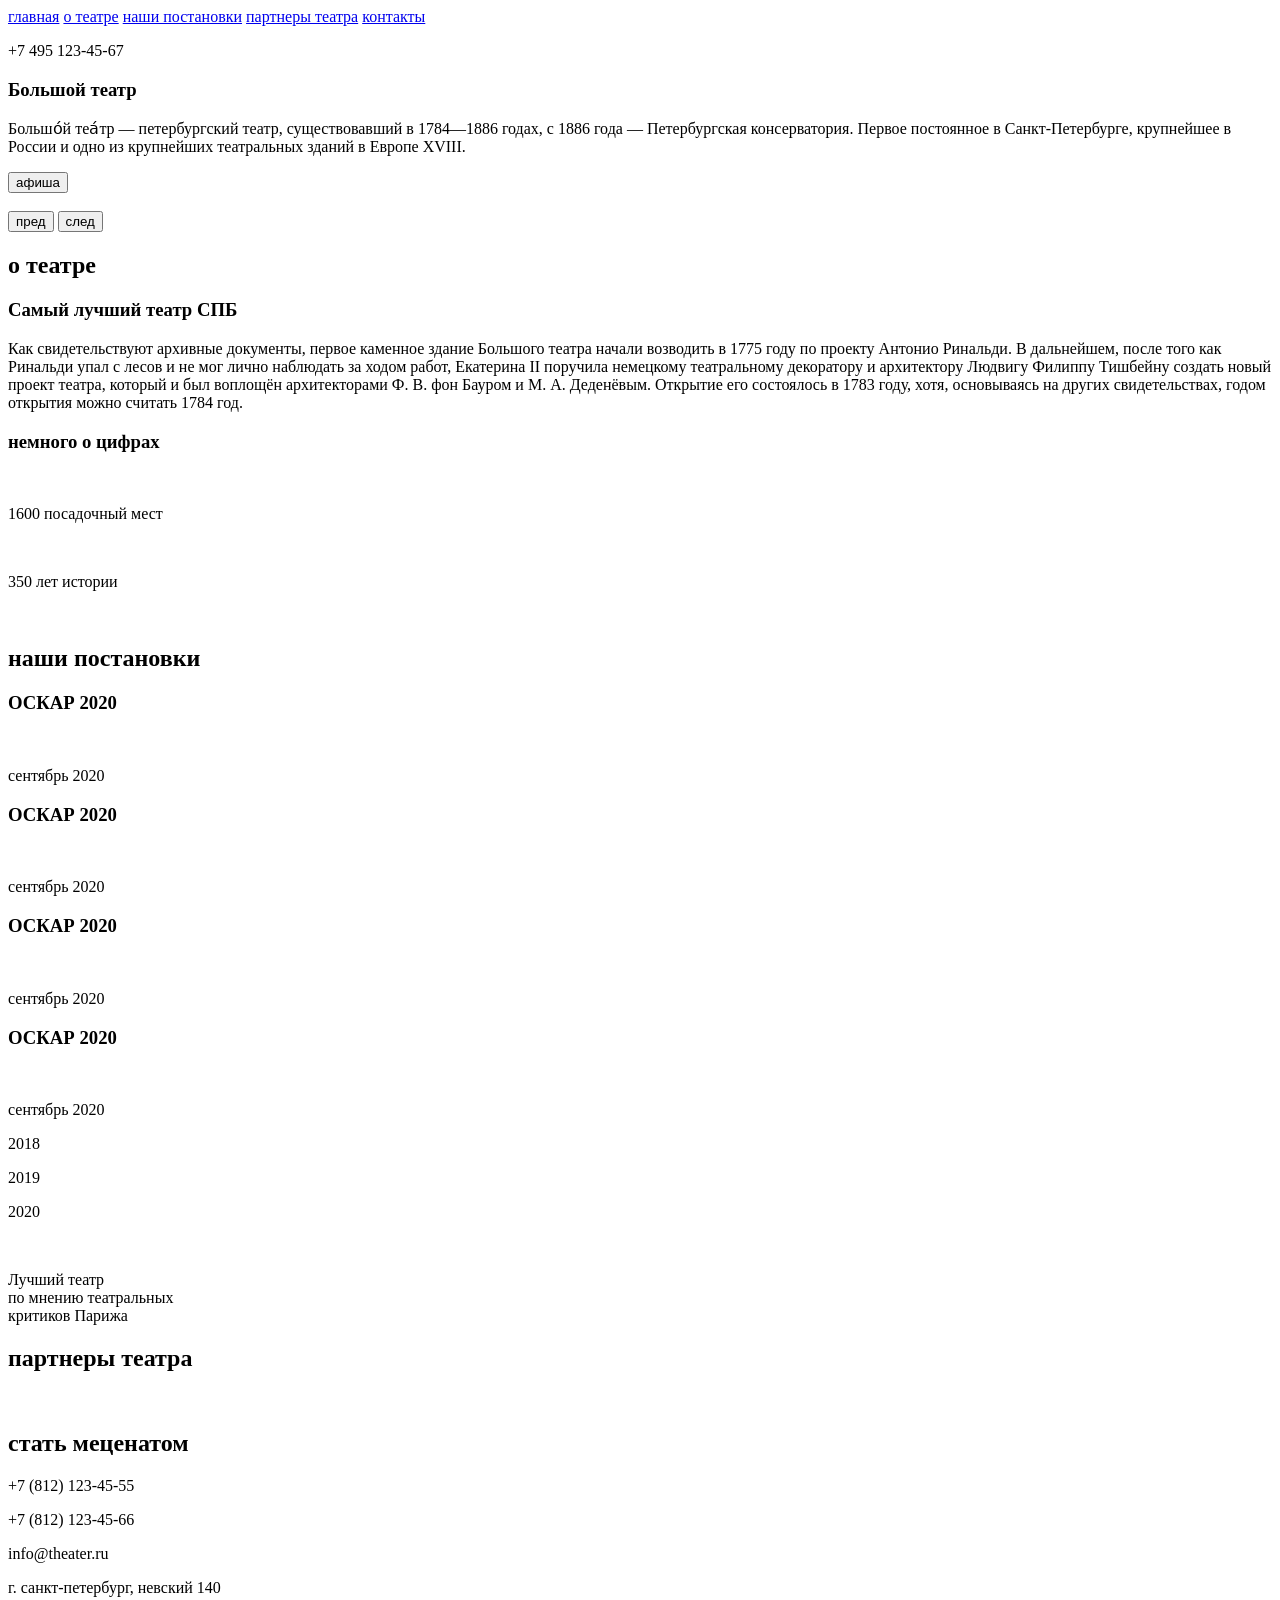
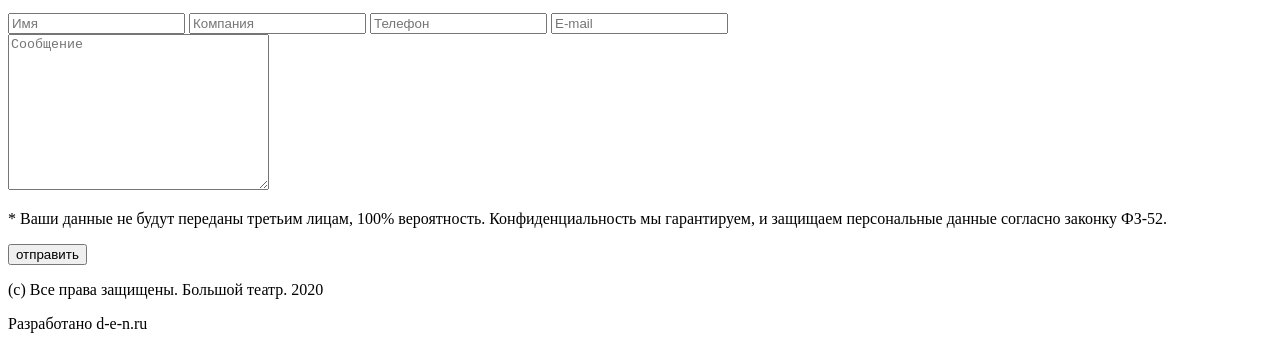
==== src/index.html @ 28ba7963 "добавление стилей для футера" ====
<!DOCTYPE html>
<html lang="ru">
<head>
    <meta charset="UTF-8">
    <meta http-equiv="X-UA-Compatible" content="IE=edge">
    <meta name="viewport" content="width=device-width, initial-scale=1.0">
    <link rel="preconnect" href="https://fonts.gstatic.com">
    <link href="https://fonts.googleapis.com/css2?family=Open+Sans+Condensed:wght@300;700&family=Open+Sans:wght@400;600&display=swap" rel="stylesheet">
    <link rel="stylesheet" href="css/style.min.css">
    <title>Theatre</title>
</head>
<body>
    <header class="header">
        <nav class="header__list">
            <a href="#" class="header__link">главная</a>
            <a href="#" class="header__link">о театре</a>
            <a href="#" class="header__link">наши постановки</a>
            <a href="#" class="header__link">партнеры театра</a>
            <a href="#" class="header__link">контакты</a>
        </nav>
        <p class="header__phone">
            +7 495 123-45-67
        </p>
    </header>
    <main class="main">
        <article class="playbill">
            <section class="playbill__information-about-the-theater">
                <h1 class="playbill__title">
                    Большой театр
                </h1>
                <p class="playbill__subtitle">
                    Большо́й теа́тр — петербургский театр, существовавший в 1784—1886 годах, с 1886 года — Петербургская консерватория. Первое постоянное в Санкт-Петербурге, крупнейшее в России и одно из крупнейших театральных зданий в Европе XVIII.
                </p>
                <button class="playbill__button">
                    афиша
                </button>
            </section>
            <section class="playbill__productions">
                <div class="playbill__container-img">
                    <img src="img/playbill-img-1.png" alt="" class="playbill__img">
                    <img src="img/playbill-img-2.png" alt="" class="playbill__img playbill__img--background">
                </div>
                <div class="playbill__buttons">
                    <button class="playbill__button-nav playbill__button-nav--left"><i class="fa fa-long-arrow-left" aria-hidden="true"></i>пред</button>
                    <button class="playbill__button-nav playbill__button-nav--right">след<i class="fa fa-long-arrow-right" aria-hidden="true"></i></button>
                </div>
            </section>
        </article>
        <article class="about-the-theater">
            <h2 class="about-the-theater__title">
                <span>о</span> театре
            </h2>
            <section class="about-the-theater__detailed-information">
                <div class="about-the-theater__text">
                    <h3 class="about-the-theater__text-title">
                        Самый лучший театр СПБ
                    </h3>
                    <p class="about-the-theater__text-subtitle">
                        Как свидетельствуют архивные документы, первое каменное здание Большого театра начали возводить в 1775 году по проекту Антонио Ринальди. В дальнейшем, после того как Ринальди упал с лесов и не мог лично наблюдать за ходом работ, Екатерина II поручила немецкому театральному декоратору и архитектору Людвигу Филиппу Тишбейну создать новый проект театра, который и был воплощён архитекторами Ф. В. фон Бауром и М. А. Деденёвым. Открытие его состоялось в 1783 году, хотя, основываясь на других свидетельствах, годом открытия можно считать 1784 год.
                    </p>
                </div>
                <div class="about-the-theater__statistics">
                    <h3 class="about-the-theater__statistics-title">
                        немного о цифрах
                    </h3>
                    <div class="about-the-theater__statistics-elem">
                        <img src="img/statistics-el1.png" alt="" class="about-the-theater__statistics-img">
                        <p class="about-the-theater__statistics-text">
                            <span>1600</span> посадочный мест
                        </p>
                    </div>
                    <div class="about-the-theater__statistics-elem">
                        <img src="img/statistics-el2.png" alt="" class="about-the-theater__statistics-img">
                        <p class="about-the-theater__statistics-text">
                            <span>350</span> лет истории
                        </p>
                    </div>
                </div>
                <img src="img/statistics-photo-theatre.png" alt="" class="about-the-theater__photo-theatre">
            </section>
        </article>
        <article class="productions">
            <h2 class="productions__title">
                <span>наши</span> постановки
            </h2>
            <section class="productions__container-list">
                <div class="productions__elem">
                    <h3 class="productions__elem-title">
                        ОСКАР 2020
                    </h3>
                    <img src="img/productions-el1.png" alt="" class="productions__elem-img">
                    <p class="productions__elem-data">
                        сентябрь 2020
                    </p>
                </div>
                <div class="productions__elem">
                    <h3 class="productions__elem-title">
                        ОСКАР 2020
                    </h3>
                    <img src="img/productions-el1.png" alt="" class="productions__elem-img">
                    <p class="productions__elem-data">
                        сентябрь 2020
                    </p>
                </div>
                <div class="productions__elem">
                    <h3 class="productions__elem-title">
                        ОСКАР 2020
                    </h3>
                    <img src="img/productions-el1.png" alt="" class="productions__elem-img">
                    <p class="productions__elem-data">
                        сентябрь 2020
                    </p>
                </div>
                <div class="productions__elem">
                    <h3 class="productions__elem-title">
                        ОСКАР 2020
                    </h3>
                    <img src="img/productions-el1.png" alt="" class="productions__elem-img">
                    <p class="productions__elem-data">
                        сентябрь 2020
                    </p>
                </div>
            </section>
        </article>
        <article class="achievement">
            <div class="achievement__years">
                <p>
                    2018
                </p>
                <p>
                    2019
                </p>
                <p>
                    2020
                </p>
            </div>
            <div class="achievement__comment">
                <div class="achievement__icon-star">
                    <img src="img/icon-star.png" alt="">
                    <img src="img/icon-star.png" alt="">
                    <img src="img/icon-star.png" alt="">
                    <img src="img/icon-star.png" alt="">
                    <img src="img/icon-star.png" alt="">
                </div>
                <p class="achievement__text">
                    Лучший театр <br> по мнению театральных <br> критиков Парижа
                </p>
            </div>
        </article>
        <article class="partners">
            <h2 class="partners__title">
                <span>партнеры</span> театра
            </h2>
            <section class="partners__container-el">
                <img src="img/partners.png" alt="" class="partners__img">
                <img src="img/partners.png" alt="" class="partners__img">
                <img src="img/partners.png" alt="" class="partners__img">
                <img src="img/partners.png" alt="" class="partners__img">
                <img src="img/partners.png" alt="" class="partners__img">
                <img src="img/partners.png" alt="" class="partners__img">
                <img src="img/partners.png" alt="" class="partners__img">
                <img src="img/partners.png" alt="" class="partners__img">
            </section>
        </article>
        <footer class="footer">
            <h2 class="footer__title">
                <span>стать</span> меценатом
            </h2>
            <div class="footer__container-contacts">
                <section class="footer__contacts">
                    <p class="footer__contact-el">+7 (812) 123-45-55</p>
                    <p class="footer__contact-el">+7 (812) 123-45-66</p>
                    <p class="footer__contact-el">info@theater.ru</p>
                    <p class="footer__contact-el">г. санкт-петербург, невский 140</p>
                </section>
                <section class="footer__form-sending-email">
                    <form action="#" class="footer__form">
                        <div class="footer__container-text-fields">
                            <div class="footer__container-input">
                                <input type="text" class="footer__input" placeholder="Имя">
                                <input type="text" class="footer__input" placeholder="Компания">
                                <input type="text" class="footer__input" placeholder="Телефон">
                                <input type="text" class="footer__input" placeholder="E-mail">
                            </div>
                            <textarea name="" id="" cols="30" rows="10" class="footer__textarea" placeholder="Сообщение"></textarea>
                        </div>
                        <div class="footer__container-send-button">
                            <p class="footer__privacy-policy">
                                * Ваши данные не будут переданы третьим лицам, 100% вероятность. Конфиденциальность мы гарантируем, и защищаем персональные данные согласно законку ФЗ-52.
                            </p>
                            <button class="footer__button-form">
                                отправить
                            </button>
                        </div>
                    </form>
                </section>
            </div>
            <div class="watermark">
                <p class="watermark__politics">
                    (с) Все права защищены. Большой театр. 2020
                </p>
                <p class="watermark__developed">
                    Разработано d-e-n.ru
                </p>
            </div>
        </footer>
    </main>
</body>
<script src="https://use.fontawesome.com/1e86a438b8.js"></script>
</html>
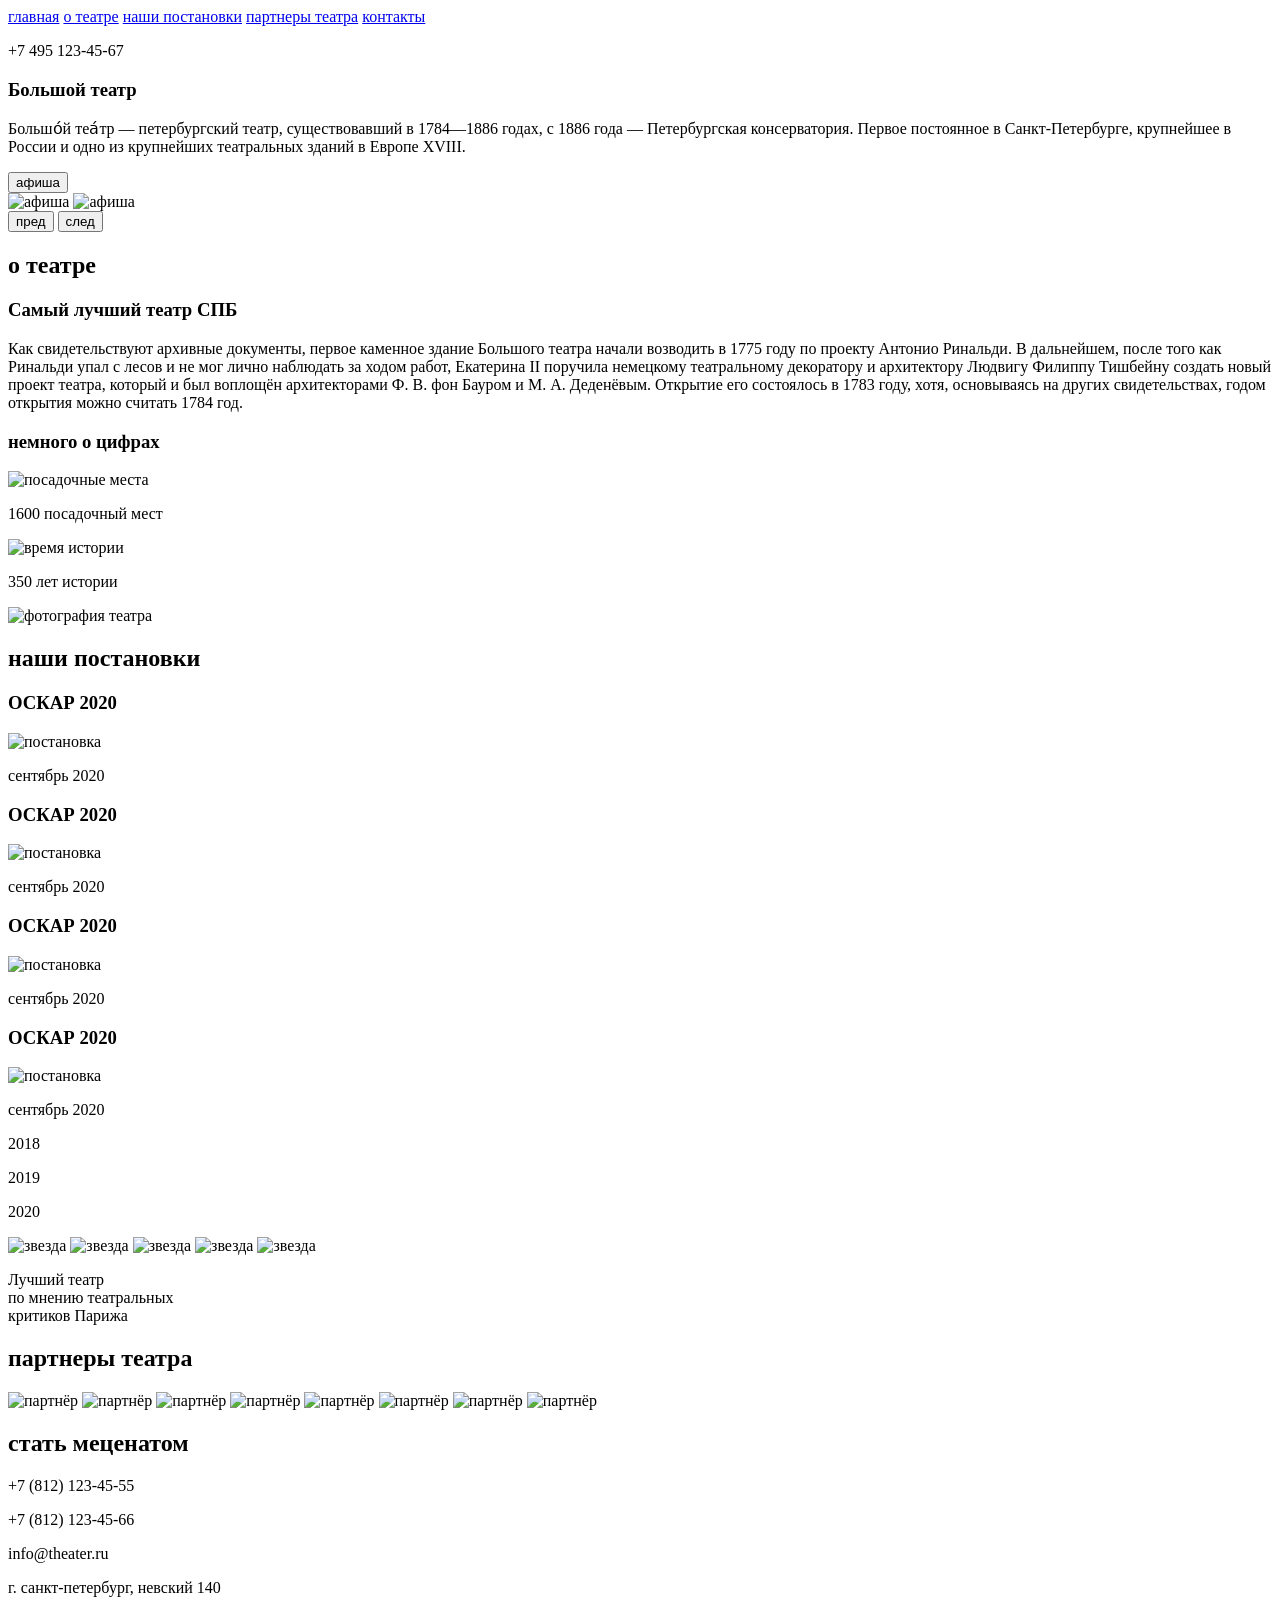
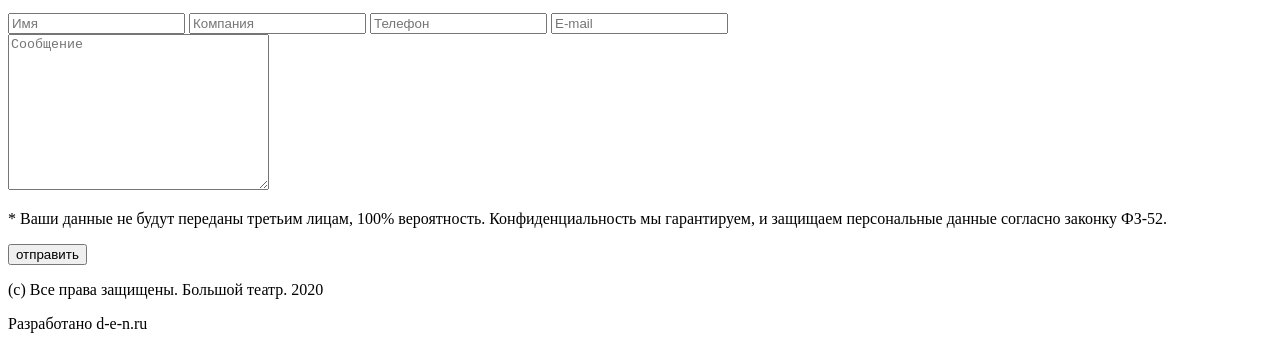
==== commit 09e94ed8: "добавление данных к атрибуту alt" ====
--- a/src/index.html
+++ b/src/index.html
@@ -3,7 +3,6 @@
 <head>
     <meta charset="UTF-8">
     <meta http-equiv="X-UA-Compatible" content="IE=edge">
-    <meta name="viewport" content="width=device-width, initial-scale=1.0">
     <link rel="preconnect" href="https://fonts.gstatic.com">
     <link href="https://fonts.googleapis.com/css2?family=Open+Sans+Condensed:wght@300;700&family=Open+Sans:wght@400;600&display=swap" rel="stylesheet">
     <link rel="stylesheet" href="css/style.min.css">
@@ -37,8 +36,8 @@
             </section>
             <section class="playbill__productions">
                 <div class="playbill__container-img">
-                    <img src="img/playbill-img-1.png" alt="" class="playbill__img">
-                    <img src="img/playbill-img-2.png" alt="" class="playbill__img playbill__img--background">
+                    <img src="img/playbill-img-1.png" alt="афиша" class="playbill__img">
+                    <img src="img/playbill-img-2.png" alt="афиша" class="playbill__img playbill__img--background">
                 </div>
                 <div class="playbill__buttons">
                     <button class="playbill__button-nav playbill__button-nav--left"><i class="fa fa-long-arrow-left" aria-hidden="true"></i>пред</button>
@@ -64,19 +63,19 @@
                         немного о цифрах
                     </h3>
                     <div class="about-the-theater__statistics-elem">
-                        <img src="img/statistics-el1.png" alt="" class="about-the-theater__statistics-img">
+                        <img src="img/statistics-el1.png" alt="посадочные места" class="about-the-theater__statistics-img">
                         <p class="about-the-theater__statistics-text">
                             <span>1600</span> посадочный мест
                         </p>
                     </div>
                     <div class="about-the-theater__statistics-elem">
-                        <img src="img/statistics-el2.png" alt="" class="about-the-theater__statistics-img">
+                        <img src="img/statistics-el2.png" alt="время истории" class="about-the-theater__statistics-img">
                         <p class="about-the-theater__statistics-text">
                             <span>350</span> лет истории
                         </p>
                     </div>
                 </div>
-                <img src="img/statistics-photo-theatre.png" alt="" class="about-the-theater__photo-theatre">
+                <img src="img/statistics-photo-theatre.png" alt="фотография театра" class="about-the-theater__photo-theatre">
             </section>
         </article>
         <article class="productions">
@@ -88,34 +87,34 @@
                     <h3 class="productions__elem-title">
                         ОСКАР 2020
                     </h3>
-                    <img src="img/productions-el1.png" alt="" class="productions__elem-img">
-                    <p class="productions__elem-data">
-                        сентябрь 2020
-                    </p>
-                </div>
-                <div class="productions__elem">
-                    <h3 class="productions__elem-title">
-                        ОСКАР 2020
-                    </h3>
-                    <img src="img/productions-el1.png" alt="" class="productions__elem-img">
-                    <p class="productions__elem-data">
-                        сентябрь 2020
-                    </p>
-                </div>
-                <div class="productions__elem">
-                    <h3 class="productions__elem-title">
-                        ОСКАР 2020
-                    </h3>
-                    <img src="img/productions-el1.png" alt="" class="productions__elem-img">
-                    <p class="productions__elem-data">
-                        сентябрь 2020
-                    </p>
-                </div>
-                <div class="productions__elem">
-                    <h3 class="productions__elem-title">
-                        ОСКАР 2020
-                    </h3>
-                    <img src="img/productions-el1.png" alt="" class="productions__elem-img">
+                    <img src="img/productions-el1.png" alt="постановка" class="productions__elem-img">
+                    <p class="productions__elem-data">
+                        сентябрь 2020
+                    </p>
+                </div>
+                <div class="productions__elem">
+                    <h3 class="productions__elem-title">
+                        ОСКАР 2020
+                    </h3>
+                    <img src="img/productions-el1.png" alt="постановка" class="productions__elem-img">
+                    <p class="productions__elem-data">
+                        сентябрь 2020
+                    </p>
+                </div>
+                <div class="productions__elem">
+                    <h3 class="productions__elem-title">
+                        ОСКАР 2020
+                    </h3>
+                    <img src="img/productions-el1.png" alt="постановка" class="productions__elem-img">
+                    <p class="productions__elem-data">
+                        сентябрь 2020
+                    </p>
+                </div>
+                <div class="productions__elem">
+                    <h3 class="productions__elem-title">
+                        ОСКАР 2020
+                    </h3>
+                    <img src="img/productions-el1.png" alt="постановка" class="productions__elem-img">
                     <p class="productions__elem-data">
                         сентябрь 2020
                     </p>
@@ -136,11 +135,11 @@
             </div>
             <div class="achievement__comment">
                 <div class="achievement__icon-star">
-                    <img src="img/icon-star.png" alt="">
-                    <img src="img/icon-star.png" alt="">
-                    <img src="img/icon-star.png" alt="">
-                    <img src="img/icon-star.png" alt="">
-                    <img src="img/icon-star.png" alt="">
+                    <img src="img/icon-star.png" alt="звезда">
+                    <img src="img/icon-star.png" alt="звезда">
+                    <img src="img/icon-star.png" alt="звезда">
+                    <img src="img/icon-star.png" alt="звезда">
+                    <img src="img/icon-star.png" alt="звезда">
                 </div>
                 <p class="achievement__text">
                     Лучший театр <br> по мнению театральных <br> критиков Парижа
@@ -152,14 +151,14 @@
                 <span>партнеры</span> театра
             </h2>
             <section class="partners__container-el">
-                <img src="img/partners.png" alt="" class="partners__img">
-                <img src="img/partners.png" alt="" class="partners__img">
-                <img src="img/partners.png" alt="" class="partners__img">
-                <img src="img/partners.png" alt="" class="partners__img">
-                <img src="img/partners.png" alt="" class="partners__img">
-                <img src="img/partners.png" alt="" class="partners__img">
-                <img src="img/partners.png" alt="" class="partners__img">
-                <img src="img/partners.png" alt="" class="partners__img">
+                <img src="img/partners.png" alt="партнёр" class="partners__img">
+                <img src="img/partners.png" alt="партнёр" class="partners__img">
+                <img src="img/partners.png" alt="партнёр" class="partners__img">
+                <img src="img/partners.png" alt="партнёр" class="partners__img">
+                <img src="img/partners.png" alt="партнёр" class="partners__img">
+                <img src="img/partners.png" alt="партнёр" class="partners__img">
+                <img src="img/partners.png" alt="партнёр" class="partners__img">
+                <img src="img/partners.png" alt="партнёр" class="partners__img">
             </section>
         </article>
         <footer class="footer">
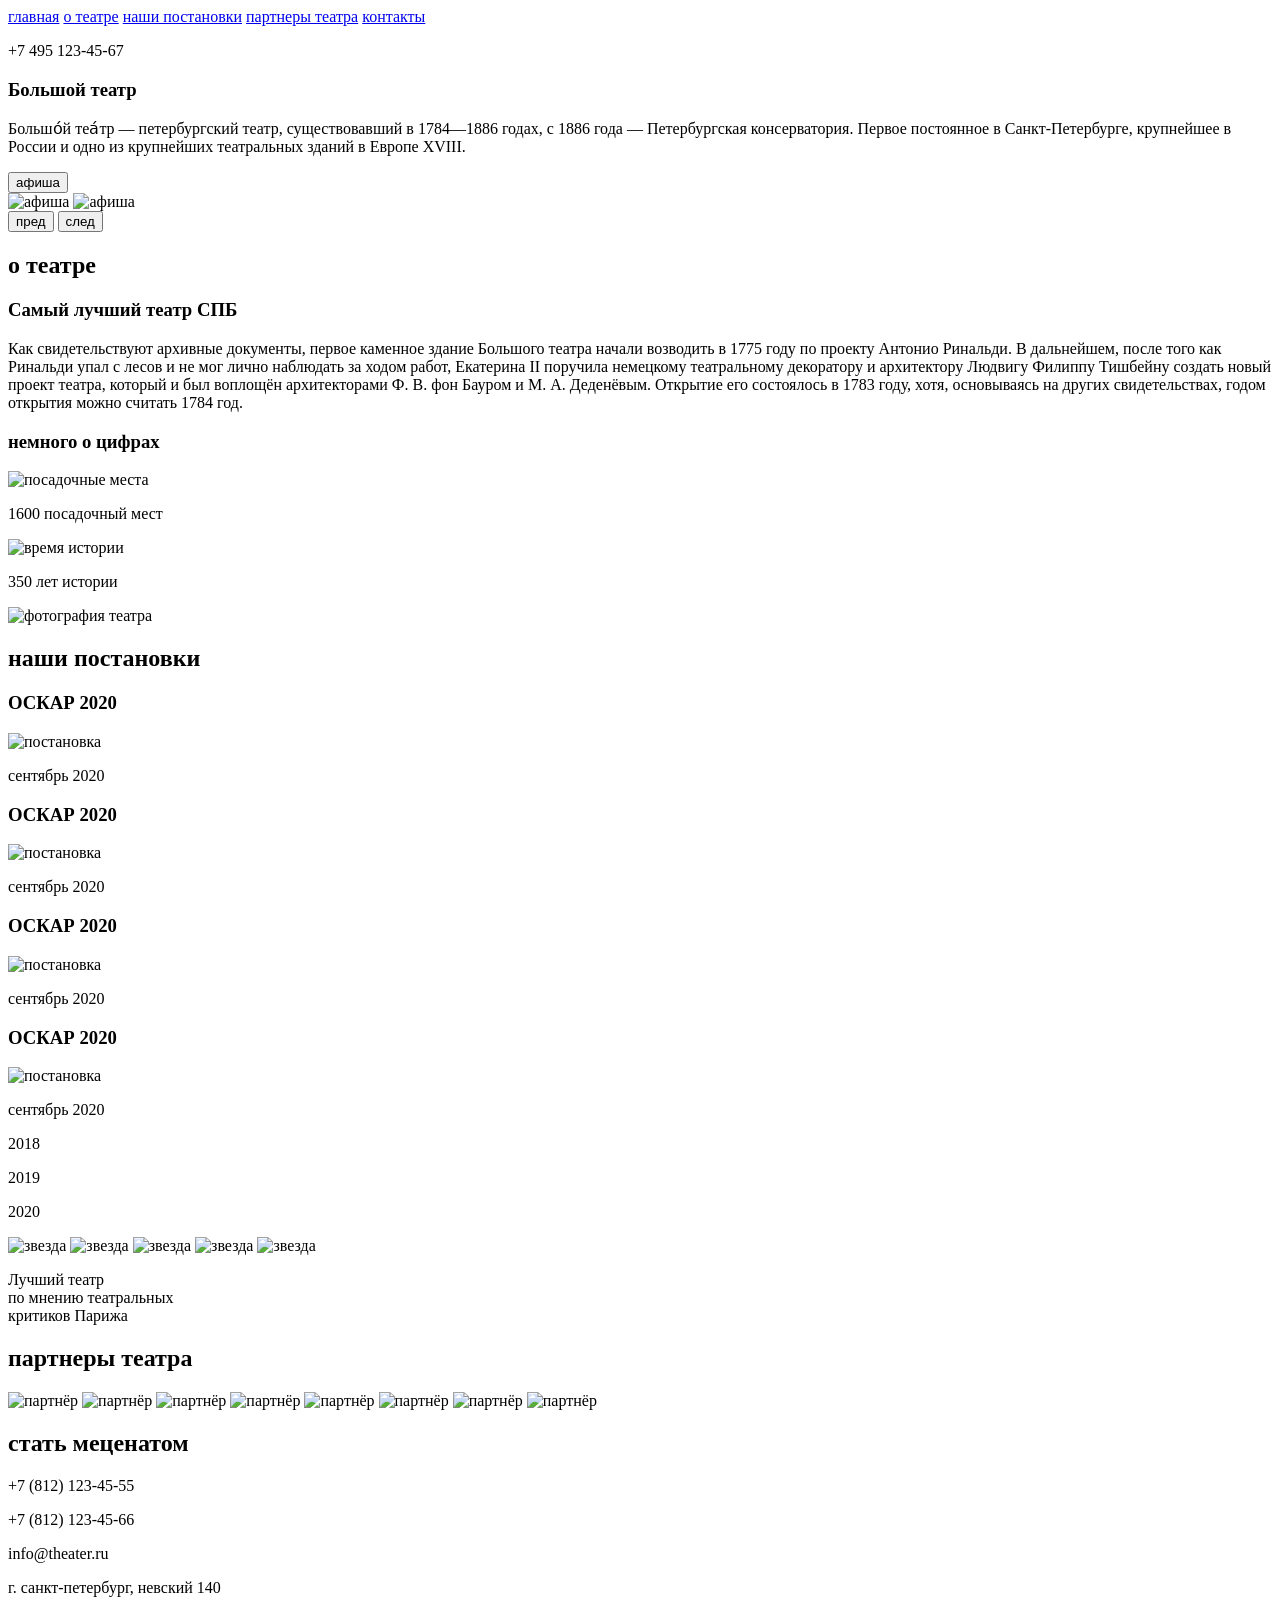
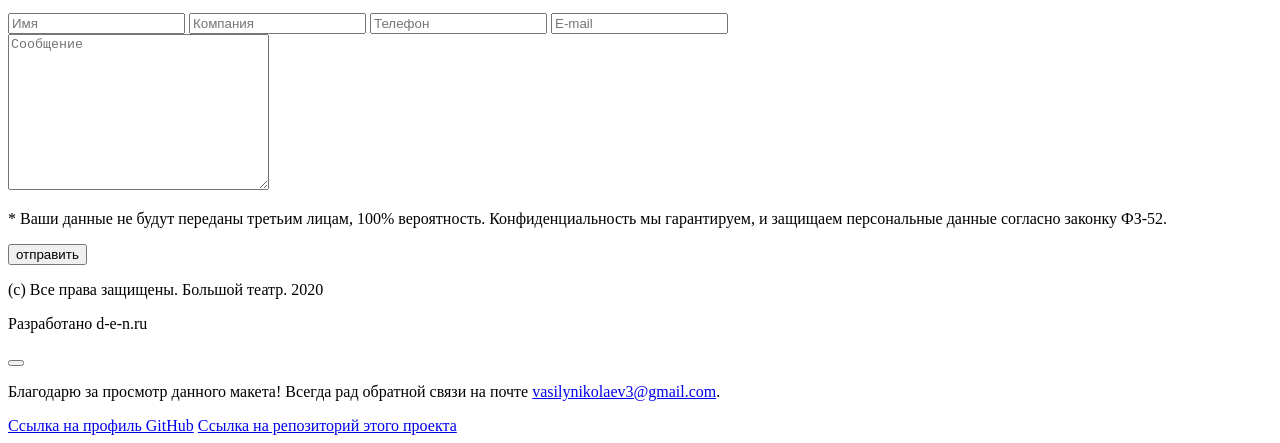
==== commit f707574e: "добавление всплывающего окна" ====
--- a/src/index.html
+++ b/src/index.html
@@ -1,191 +1,287 @@
 <!DOCTYPE html>
 <html lang="ru">
-<head>
-    <meta charset="UTF-8">
-    <meta http-equiv="X-UA-Compatible" content="IE=edge">
-    <link rel="preconnect" href="https://fonts.gstatic.com">
-    <link href="https://fonts.googleapis.com/css2?family=Open+Sans+Condensed:wght@300;700&family=Open+Sans:wght@400;600&display=swap" rel="stylesheet">
-    <link rel="stylesheet" href="css/style.min.css">
-    <title>Theatre</title>
-</head>
-<body>
-    <header class="header">
-        <nav class="header__list">
-            <a href="#" class="header__link">главная</a>
-            <a href="#" class="header__link">о театре</a>
-            <a href="#" class="header__link">наши постановки</a>
-            <a href="#" class="header__link">партнеры театра</a>
-            <a href="#" class="header__link">контакты</a>
-        </nav>
-        <p class="header__phone">
-            +7 495 123-45-67
-        </p>
-    </header>
-    <main class="main">
-        <article class="playbill">
-            <section class="playbill__information-about-the-theater">
-                <h1 class="playbill__title">
-                    Большой театр
-                </h1>
-                <p class="playbill__subtitle">
-                    Большо́й теа́тр — петербургский театр, существовавший в 1784—1886 годах, с 1886 года — Петербургская консерватория. Первое постоянное в Санкт-Петербурге, крупнейшее в России и одно из крупнейших театральных зданий в Европе XVIII.
-                </p>
-                <button class="playbill__button">
-                    афиша
-                </button>
-            </section>
-            <section class="playbill__productions">
-                <div class="playbill__container-img">
-                    <img src="img/playbill-img-1.png" alt="афиша" class="playbill__img">
-                    <img src="img/playbill-img-2.png" alt="афиша" class="playbill__img playbill__img--background">
+    <head>
+        <meta charset="UTF-8" />
+        <meta http-equiv="X-UA-Compatible" content="IE=edge" />
+        <link rel="preconnect" href="https://fonts.gstatic.com" />
+        <link
+            href="https://fonts.googleapis.com/css2?family=Open+Sans+Condensed:wght@300;700&family=Open+Sans:wght@400;600&display=swap"
+            rel="stylesheet"
+        />
+        <link rel="stylesheet" href="css/style.min.css" />
+        <title>Theatre</title>
+    </head>
+    <body>
+        <header class="header">
+            <nav class="header__list">
+                <a href="#" class="header__link">главная</a>
+                <a href="#" class="header__link">о театре</a>
+                <a href="#" class="header__link">наши постановки</a>
+                <a href="#" class="header__link">партнеры театра</a>
+                <a href="#" class="header__link">контакты</a>
+            </nav>
+            <p class="header__phone">+7 495 123-45-67</p>
+        </header>
+        <main class="main">
+            <article class="playbill">
+                <section class="playbill__information-about-the-theater">
+                    <h1 class="playbill__title">Большой театр</h1>
+                    <p class="playbill__subtitle">
+                        Большо́й теа́тр — петербургский театр, существовавший в
+                        1784—1886 годах, с 1886 года — Петербургская
+                        консерватория. Первое постоянное в Санкт-Петербурге,
+                        крупнейшее в России и одно из крупнейших театральных
+                        зданий в Европе XVIII.
+                    </p>
+                    <button class="playbill__button">афиша</button>
+                </section>
+                <section class="playbill__productions">
+                    <div class="playbill__container-img">
+                        <img
+                            src="img/playbill-img-1.png"
+                            alt="афиша"
+                            class="playbill__img"
+                        />
+                        <img
+                            src="img/playbill-img-2.png"
+                            alt="афиша"
+                            class="playbill__img playbill__img--background"
+                        />
+                    </div>
+                    <div class="playbill__buttons">
+                        <button
+                            class="playbill__button-nav playbill__button-nav--left"
+                        >
+                            <i
+                                class="fa fa-long-arrow-left"
+                                aria-hidden="true"
+                            ></i
+                            >пред
+                        </button>
+                        <button
+                            class="playbill__button-nav playbill__button-nav--right"
+                        >
+                            след<i
+                                class="fa fa-long-arrow-right"
+                                aria-hidden="true"
+                            ></i>
+                        </button>
+                    </div>
+                </section>
+            </article>
+            <article class="about-the-theater">
+                <h2 class="about-the-theater__title"><span>о</span> театре</h2>
+                <section class="about-the-theater__detailed-information">
+                    <div class="about-the-theater__text">
+                        <h3 class="about-the-theater__text-title">
+                            Самый лучший театр СПБ
+                        </h3>
+                        <p class="about-the-theater__text-subtitle">
+                            Как свидетельствуют архивные документы, первое
+                            каменное здание Большого театра начали возводить в
+                            1775 году по проекту Антонио Ринальди. В дальнейшем,
+                            после того как Ринальди упал с лесов и не мог лично
+                            наблюдать за ходом работ, Екатерина II поручила
+                            немецкому театральному декоратору и архитектору
+                            Людвигу Филиппу Тишбейну создать новый проект
+                            театра, который и был воплощён архитекторами Ф. В.
+                            фон Бауром и М. А. Деденёвым. Открытие его
+                            состоялось в 1783 году, хотя, основываясь на других
+                            свидетельствах, годом открытия можно считать 1784
+                            год.
+                        </p>
+                    </div>
+                    <div class="about-the-theater__statistics">
+                        <h3 class="about-the-theater__statistics-title">
+                            немного о цифрах
+                        </h3>
+                        <div class="about-the-theater__statistics-elem">
+                            <img
+                                src="img/statistics-el1.png"
+                                alt="посадочные места"
+                                class="about-the-theater__statistics-img"
+                            />
+                            <p class="about-the-theater__statistics-text">
+                                <span>1600</span> посадочный мест
+                            </p>
+                        </div>
+                        <div class="about-the-theater__statistics-elem">
+                            <img
+                                src="img/statistics-el2.png"
+                                alt="время истории"
+                                class="about-the-theater__statistics-img"
+                            />
+                            <p class="about-the-theater__statistics-text">
+                                <span>350</span> лет истории
+                            </p>
+                        </div>
+                    </div>
+                    <img
+                        src="img/statistics-photo-theatre.png"
+                        alt="фотография театра"
+                        class="about-the-theater__photo-theatre"
+                    />
+                </section>
+            </article>
+            <article class="productions">
+                <h2 class="productions__title"><span>наши</span> постановки</h2>
+                <section class="productions__container-list">
+                    <div class="productions__elem">
+                        <h3 class="productions__elem-title">ОСКАР 2020</h3>
+                        <img
+                            src="img/productions-el1.png"
+                            alt="постановка"
+                            class="productions__elem-img"
+                        />
+                        <p class="productions__elem-data">сентябрь 2020</p>
+                    </div>
+                    <div class="productions__elem">
+                        <h3 class="productions__elem-title">ОСКАР 2020</h3>
+                        <img
+                            src="img/productions-el1.png"
+                            alt="постановка"
+                            class="productions__elem-img"
+                        />
+                        <p class="productions__elem-data">сентябрь 2020</p>
+                    </div>
+                    <div class="productions__elem">
+                        <h3 class="productions__elem-title">ОСКАР 2020</h3>
+                        <img
+                            src="img/productions-el1.png"
+                            alt="постановка"
+                            class="productions__elem-img"
+                        />
+                        <p class="productions__elem-data">сентябрь 2020</p>
+                    </div>
+                    <div class="productions__elem">
+                        <h3 class="productions__elem-title">ОСКАР 2020</h3>
+                        <img
+                            src="img/productions-el1.png"
+                            alt="постановка"
+                            class="productions__elem-img"
+                        />
+                        <p class="productions__elem-data">сентябрь 2020</p>
+                    </div>
+                </section>
+            </article>
+            <article class="achievement">
+                <div class="achievement__years">
+                    <p>2018</p>
+                    <p>2019</p>
+                    <p>2020</p>
                 </div>
-                <div class="playbill__buttons">
-                    <button class="playbill__button-nav playbill__button-nav--left"><i class="fa fa-long-arrow-left" aria-hidden="true"></i>пред</button>
-                    <button class="playbill__button-nav playbill__button-nav--right">след<i class="fa fa-long-arrow-right" aria-hidden="true"></i></button>
-                </div>
-            </section>
-        </article>
-        <article class="about-the-theater">
-            <h2 class="about-the-theater__title">
-                <span>о</span> театре
-            </h2>
-            <section class="about-the-theater__detailed-information">
-                <div class="about-the-theater__text">
-                    <h3 class="about-the-theater__text-title">
-                        Самый лучший театр СПБ
-                    </h3>
-                    <p class="about-the-theater__text-subtitle">
-                        Как свидетельствуют архивные документы, первое каменное здание Большого театра начали возводить в 1775 году по проекту Антонио Ринальди. В дальнейшем, после того как Ринальди упал с лесов и не мог лично наблюдать за ходом работ, Екатерина II поручила немецкому театральному декоратору и архитектору Людвигу Филиппу Тишбейну создать новый проект театра, который и был воплощён архитекторами Ф. В. фон Бауром и М. А. Деденёвым. Открытие его состоялось в 1783 году, хотя, основываясь на других свидетельствах, годом открытия можно считать 1784 год.
+                <div class="achievement__comment">
+                    <div class="achievement__icon-star">
+                        <img src="img/icon-star.png" alt="звезда" />
+                        <img src="img/icon-star.png" alt="звезда" />
+                        <img src="img/icon-star.png" alt="звезда" />
+                        <img src="img/icon-star.png" alt="звезда" />
+                        <img src="img/icon-star.png" alt="звезда" />
+                    </div>
+                    <p class="achievement__text">
+                        Лучший театр <br />
+                        по мнению театральных <br />
+                        критиков Парижа
                     </p>
                 </div>
-                <div class="about-the-theater__statistics">
-                    <h3 class="about-the-theater__statistics-title">
-                        немного о цифрах
-                    </h3>
-                    <div class="about-the-theater__statistics-elem">
-                        <img src="img/statistics-el1.png" alt="посадочные места" class="about-the-theater__statistics-img">
-                        <p class="about-the-theater__statistics-text">
-                            <span>1600</span> посадочный мест
-                        </p>
-                    </div>
-                    <div class="about-the-theater__statistics-elem">
-                        <img src="img/statistics-el2.png" alt="время истории" class="about-the-theater__statistics-img">
-                        <p class="about-the-theater__statistics-text">
-                            <span>350</span> лет истории
-                        </p>
-                    </div>
-                </div>
-                <img src="img/statistics-photo-theatre.png" alt="фотография театра" class="about-the-theater__photo-theatre">
-            </section>
-        </article>
-        <article class="productions">
-            <h2 class="productions__title">
-                <span>наши</span> постановки
-            </h2>
-            <section class="productions__container-list">
-                <div class="productions__elem">
-                    <h3 class="productions__elem-title">
-                        ОСКАР 2020
-                    </h3>
-                    <img src="img/productions-el1.png" alt="постановка" class="productions__elem-img">
-                    <p class="productions__elem-data">
-                        сентябрь 2020
-                    </p>
-                </div>
-                <div class="productions__elem">
-                    <h3 class="productions__elem-title">
-                        ОСКАР 2020
-                    </h3>
-                    <img src="img/productions-el1.png" alt="постановка" class="productions__elem-img">
-                    <p class="productions__elem-data">
-                        сентябрь 2020
-                    </p>
-                </div>
-                <div class="productions__elem">
-                    <h3 class="productions__elem-title">
-                        ОСКАР 2020
-                    </h3>
-                    <img src="img/productions-el1.png" alt="постановка" class="productions__elem-img">
-                    <p class="productions__elem-data">
-                        сентябрь 2020
-                    </p>
-                </div>
-                <div class="productions__elem">
-                    <h3 class="productions__elem-title">
-                        ОСКАР 2020
-                    </h3>
-                    <img src="img/productions-el1.png" alt="постановка" class="productions__elem-img">
-                    <p class="productions__elem-data">
-                        сентябрь 2020
-                    </p>
-                </div>
-            </section>
-        </article>
-        <article class="achievement">
-            <div class="achievement__years">
-                <p>
-                    2018
-                </p>
-                <p>
-                    2019
-                </p>
-                <p>
-                    2020
-                </p>
-            </div>
-            <div class="achievement__comment">
-                <div class="achievement__icon-star">
-                    <img src="img/icon-star.png" alt="звезда">
-                    <img src="img/icon-star.png" alt="звезда">
-                    <img src="img/icon-star.png" alt="звезда">
-                    <img src="img/icon-star.png" alt="звезда">
-                    <img src="img/icon-star.png" alt="звезда">
-                </div>
-                <p class="achievement__text">
-                    Лучший театр <br> по мнению театральных <br> критиков Парижа
-                </p>
-            </div>
-        </article>
-        <article class="partners">
-            <h2 class="partners__title">
-                <span>партнеры</span> театра
-            </h2>
-            <section class="partners__container-el">
-                <img src="img/partners.png" alt="партнёр" class="partners__img">
-                <img src="img/partners.png" alt="партнёр" class="partners__img">
-                <img src="img/partners.png" alt="партнёр" class="partners__img">
-                <img src="img/partners.png" alt="партнёр" class="partners__img">
-                <img src="img/partners.png" alt="партнёр" class="partners__img">
-                <img src="img/partners.png" alt="партнёр" class="partners__img">
-                <img src="img/partners.png" alt="партнёр" class="partners__img">
-                <img src="img/partners.png" alt="партнёр" class="partners__img">
-            </section>
-        </article>
+            </article>
+            <article class="partners">
+                <h2 class="partners__title"><span>партнеры</span> театра</h2>
+                <section class="partners__container-el">
+                    <img
+                        src="img/partners.png"
+                        alt="партнёр"
+                        class="partners__img"
+                    />
+                    <img
+                        src="img/partners.png"
+                        alt="партнёр"
+                        class="partners__img"
+                    />
+                    <img
+                        src="img/partners.png"
+                        alt="партнёр"
+                        class="partners__img"
+                    />
+                    <img
+                        src="img/partners.png"
+                        alt="партнёр"
+                        class="partners__img"
+                    />
+                    <img
+                        src="img/partners.png"
+                        alt="партнёр"
+                        class="partners__img"
+                    />
+                    <img
+                        src="img/partners.png"
+                        alt="партнёр"
+                        class="partners__img"
+                    />
+                    <img
+                        src="img/partners.png"
+                        alt="партнёр"
+                        class="partners__img"
+                    />
+                    <img
+                        src="img/partners.png"
+                        alt="партнёр"
+                        class="partners__img"
+                    />
+                </section>
+            </article>
+        </main>
         <footer class="footer">
-            <h2 class="footer__title">
-                <span>стать</span> меценатом
-            </h2>
+            <h2 class="footer__title"><span>стать</span> меценатом</h2>
             <div class="footer__container-contacts">
                 <section class="footer__contacts">
                     <p class="footer__contact-el">+7 (812) 123-45-55</p>
                     <p class="footer__contact-el">+7 (812) 123-45-66</p>
                     <p class="footer__contact-el">info@theater.ru</p>
-                    <p class="footer__contact-el">г. санкт-петербург, невский 140</p>
+                    <p class="footer__contact-el">
+                        г. санкт-петербург, невский 140
+                    </p>
                 </section>
                 <section class="footer__form-sending-email">
                     <form action="#" class="footer__form">
                         <div class="footer__container-text-fields">
                             <div class="footer__container-input">
-                                <input type="text" class="footer__input" placeholder="Имя">
-                                <input type="text" class="footer__input" placeholder="Компания">
-                                <input type="text" class="footer__input" placeholder="Телефон">
-                                <input type="text" class="footer__input" placeholder="E-mail">
+                                <input
+                                    type="text"
+                                    class="footer__input"
+                                    placeholder="Имя"
+                                />
+                                <input
+                                    type="text"
+                                    class="footer__input"
+                                    placeholder="Компания"
+                                />
+                                <input
+                                    type="text"
+                                    class="footer__input"
+                                    placeholder="Телефон"
+                                />
+                                <input
+                                    type="text"
+                                    class="footer__input"
+                                    placeholder="E-mail"
+                                />
                             </div>
-                            <textarea name="" id="" cols="30" rows="10" class="footer__textarea" placeholder="Сообщение"></textarea>
+                            <textarea
+                                name=""
+                                id=""
+                                cols="30"
+                                rows="10"
+                                class="footer__textarea"
+                                placeholder="Сообщение"
+                            ></textarea>
                         </div>
                         <div class="footer__container-send-button">
                             <p class="footer__privacy-policy">
-                                * Ваши данные не будут переданы третьим лицам, 100% вероятность. Конфиденциальность мы гарантируем, и защищаем персональные данные согласно законку ФЗ-52.
+                                * Ваши данные не будут переданы третьим лицам,
+                                100% вероятность. Конфиденциальность мы
+                                гарантируем, и защищаем персональные данные
+                                согласно законку ФЗ-52.
                             </p>
                             <button class="footer__button-form">
                                 отправить
@@ -198,12 +294,39 @@
                 <p class="watermark__politics">
                     (с) Все права защищены. Большой театр. 2020
                 </p>
-                <p class="watermark__developed">
-                    Разработано d-e-n.ru
-                </p>
+                <p class="watermark__developed">Разработано d-e-n.ru</p>
             </div>
         </footer>
-    </main>
-</body>
-<script src="https://use.fontawesome.com/1e86a438b8.js"></script>
-</html>+
+        <section class="popup-thanks-center-of-the-page flex-column">
+            <button
+                type="button"
+                class="popup-thanks-center-of-the-page__close-button"
+            >
+                <i class="fa fa-times" aria-hidden="true"></i>
+            </button>
+            <p class="popup-thanks-center-of-the-page__text">
+                Благодарю за просмотр данного макета! Всегда рад обратной связи
+                на почте
+                <a href="mailto:vasilynikolaev3@gmail.com"
+                    >vasilynikolaev3@gmail.com</a
+                >.
+            </p>
+            <a
+                target="_blank"
+                href="https://github.com/uett"
+                class="popup-thanks-center-of-the-page__link"
+                >Ссылка на профиль GitHub</a
+            >
+            <a
+                target="_blank"
+                href="https://github.com/uett/theatre"
+                class="popup-thanks-center-of-the-page__link"
+                >Ссылка на репозиторий этого проекта</a
+            >
+        </section>
+    </body>
+    
+    <script src="https://use.fontawesome.com/1e86a438b8.js"></script>
+    <script src="js/main.min.js"></script>
+</html>
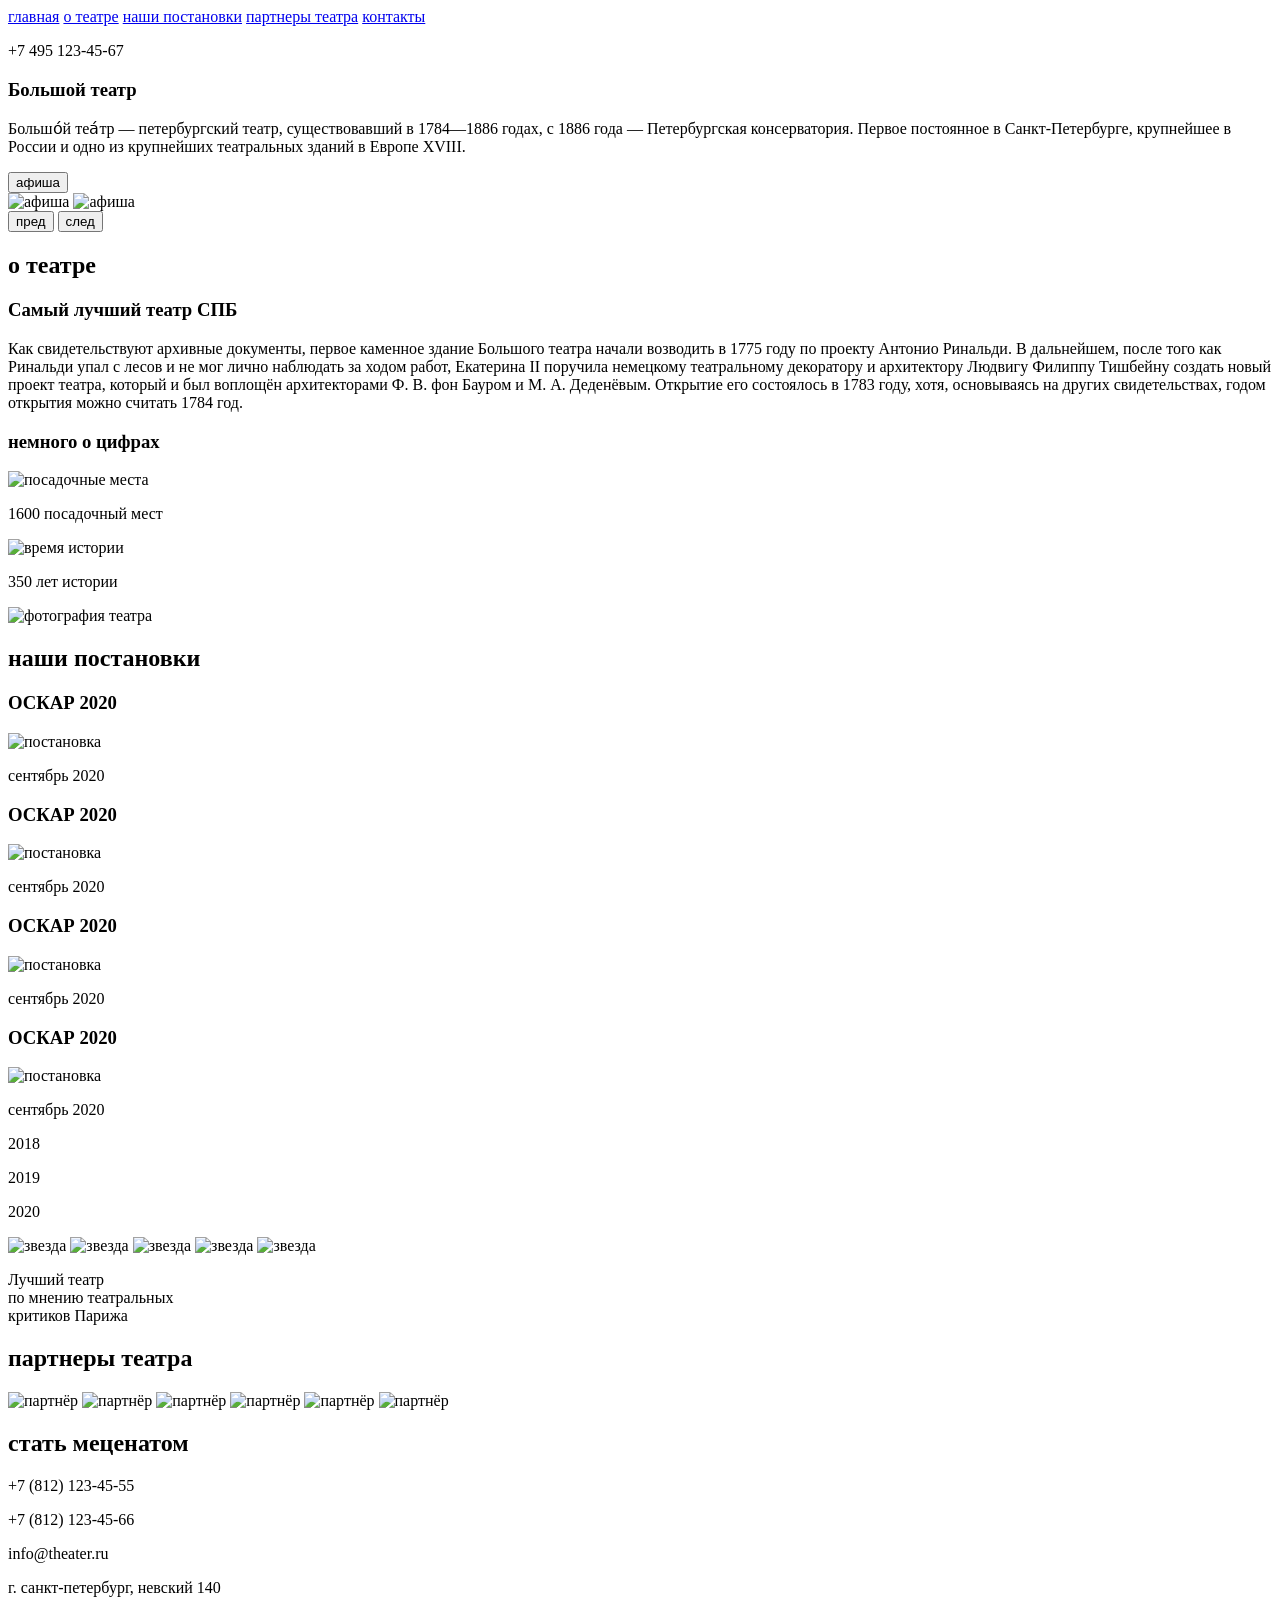
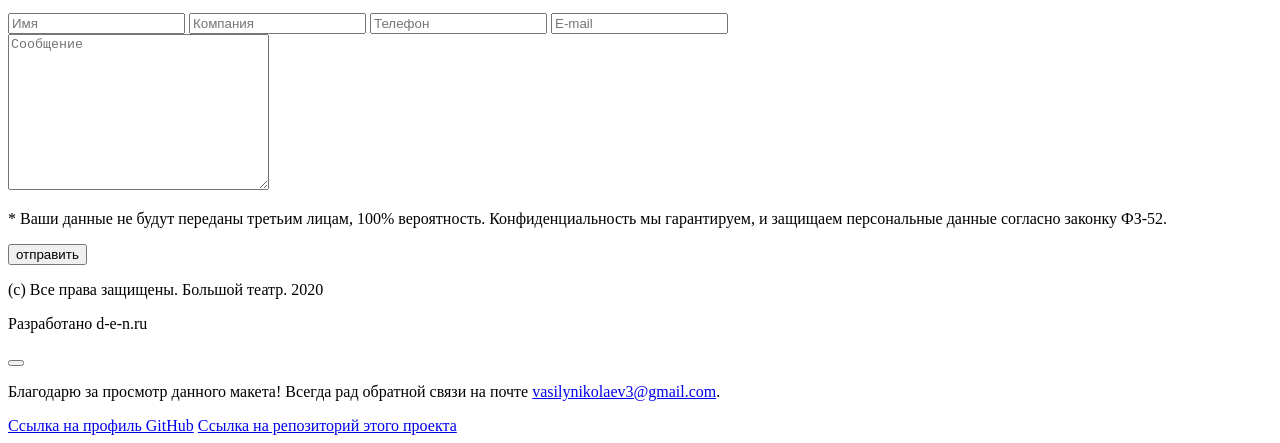
==== commit e7580924: "добавление адаптивного режима 992px" ====
--- a/src/index.html
+++ b/src/index.html
@@ -4,6 +4,7 @@
         <meta charset="UTF-8" />
         <meta http-equiv="X-UA-Compatible" content="IE=edge" />
         <link rel="preconnect" href="https://fonts.gstatic.com" />
+        <meta name="viewport" content="width=device-width, initial-scale=1.0" />
         <link
             href="https://fonts.googleapis.com/css2?family=Open+Sans+Condensed:wght@300;700&family=Open+Sans:wght@400;600&display=swap"
             rel="stylesheet"
@@ -70,7 +71,7 @@
                 </section>
             </article>
             <article class="about-the-theater">
-                <h2 class="about-the-theater__title"><span>о</span> театре</h2>
+                <h2 class="about-the-theater__title main-title"><span>о</span> театре</h2>
                 <section class="about-the-theater__detailed-information">
                     <div class="about-the-theater__text">
                         <h3 class="about-the-theater__text-title">
@@ -124,7 +125,7 @@
                 </section>
             </article>
             <article class="productions">
-                <h2 class="productions__title"><span>наши</span> постановки</h2>
+                <h2 class="productions__title main-title"><span>наши</span> постановки</h2>
                 <section class="productions__container-list">
                     <div class="productions__elem">
                         <h3 class="productions__elem-title">ОСКАР 2020</h3>
@@ -186,7 +187,7 @@
                 </div>
             </article>
             <article class="partners">
-                <h2 class="partners__title"><span>партнеры</span> театра</h2>
+                <h2 class="partners__title main-title"><span>партнеры</span> театра</h2>
                 <section class="partners__container-el">
                     <img
                         src="img/partners.png"
@@ -218,29 +219,33 @@
                         alt="партнёр"
                         class="partners__img"
                     />
-                    <img
-                        src="img/partners.png"
-                        alt="партнёр"
-                        class="partners__img"
-                    />
-                    <img
-                        src="img/partners.png"
-                        alt="партнёр"
-                        class="partners__img"
-                    />
+                    <!-- <img
+                        src="img/partners.png"
+                        alt="партнёр"
+                        class="partners__img"
+                    />
+                    <img
+                        src="img/partners.png"
+                        alt="партнёр"
+                        class="partners__img"
+                    /> -->
                 </section>
             </article>
         </main>
         <footer class="footer">
-            <h2 class="footer__title"><span>стать</span> меценатом</h2>
+            <h2 class="footer__title main-title"><span>стать</span> меценатом</h2>
             <div class="footer__container-contacts">
                 <section class="footer__contacts">
-                    <p class="footer__contact-el">+7 (812) 123-45-55</p>
-                    <p class="footer__contact-el">+7 (812) 123-45-66</p>
-                    <p class="footer__contact-el">info@theater.ru</p>
-                    <p class="footer__contact-el">
-                        г. санкт-петербург, невский 140
-                    </p>
+                    <div class="footer-container-contacts">
+                        <p class="footer__contact-el">+7 (812) 123-45-55</p>
+                        <p class="footer__contact-el">+7 (812) 123-45-66</p>
+                    </div>
+                    <div class="footer-container-contacts">
+                        <p class="footer__contact-el">info@theater.ru</p>
+                        <p class="footer__contact-el">
+                            г. санкт-петербург, невский 140
+                        </p>
+                    </div>
                 </section>
                 <section class="footer__form-sending-email">
                     <form action="#" class="footer__form">
@@ -326,7 +331,7 @@
             >
         </section>
     </body>
-    
+
     <script src="https://use.fontawesome.com/1e86a438b8.js"></script>
-    <script src="js/main.min.js"></script>
+    <!-- <script src="js/main.min.js"></script> -->
 </html>
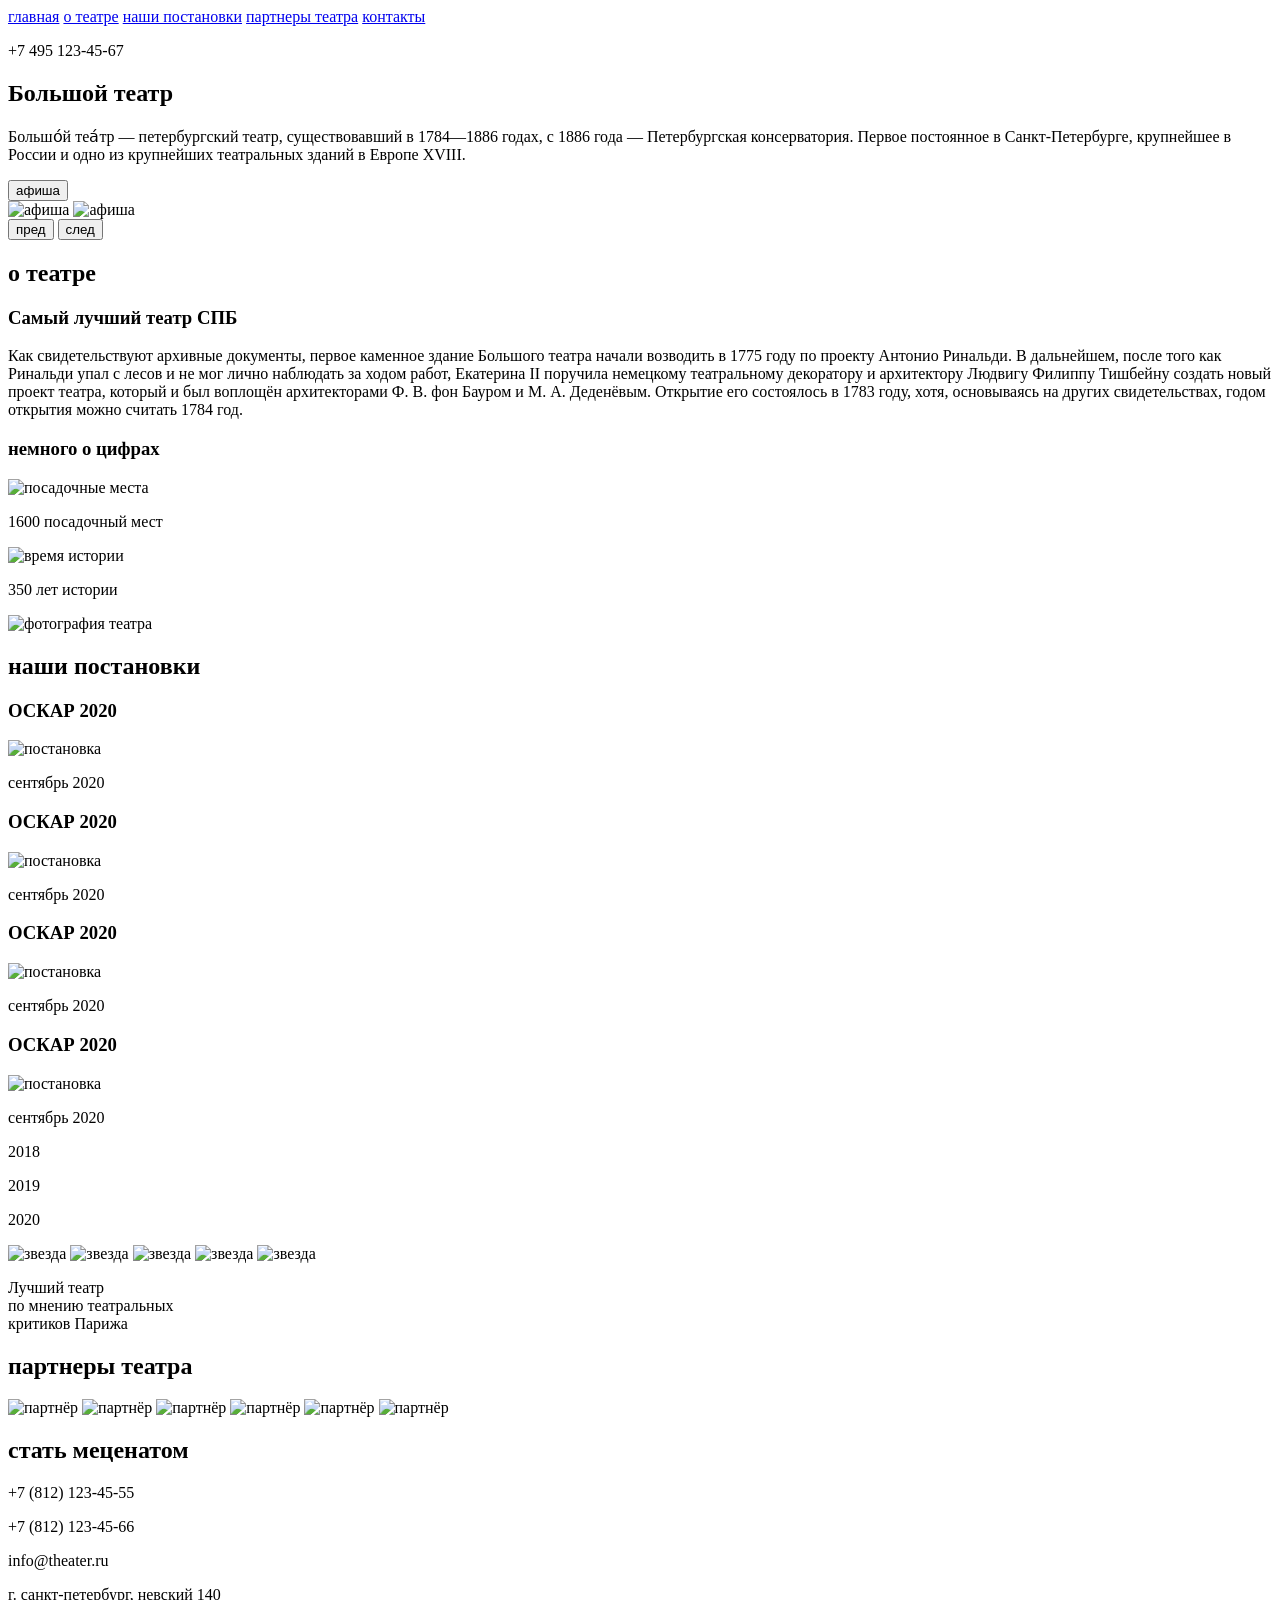
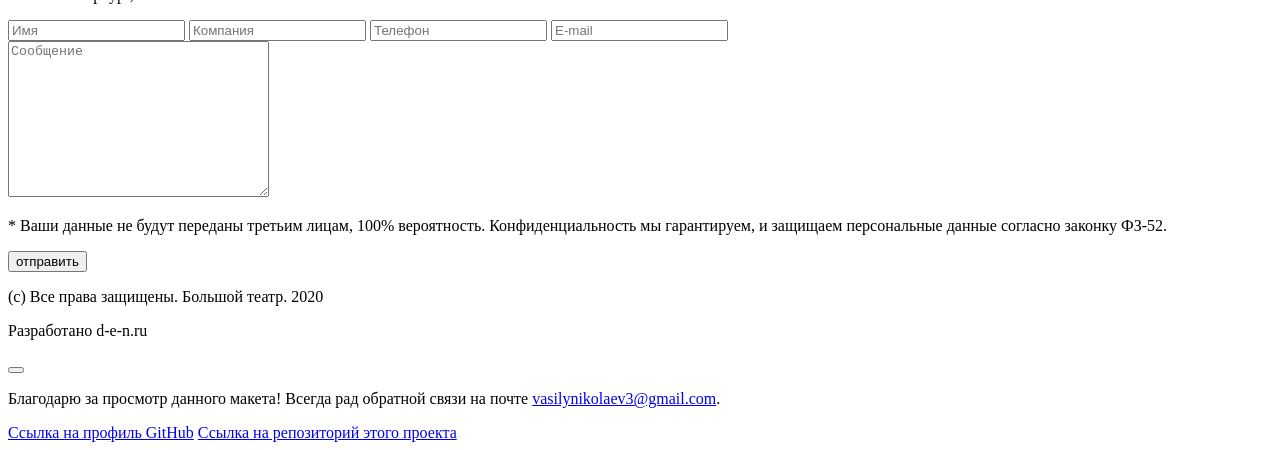
==== commit 9eb7018f: "исправление стилей для разрешения: 1920, 1200, 992, 768" ====
--- a/src/index.html
+++ b/src/index.html
@@ -10,6 +10,9 @@
             rel="stylesheet"
         />
         <link rel="stylesheet" href="css/style.min.css" />
+        <link rel="stylesheet" href="css/media-queries/screen-resolution-1200.min.css">
+        <link rel="stylesheet" href="css/media-queries/screen-resolution-992.min.css">
+        <link rel="stylesheet" href="css/media-queries/screen-resolution-768.min.css">
         <title>Theatre</title>
     </head>
     <body>
@@ -24,54 +27,61 @@
             <p class="header__phone">+7 495 123-45-67</p>
         </header>
         <main class="main">
-            <article class="playbill">
-                <section class="playbill__information-about-the-theater">
-                    <h1 class="playbill__title">Большой театр</h1>
-                    <p class="playbill__subtitle">
-                        Большо́й теа́тр — петербургский театр, существовавший в
-                        1784—1886 годах, с 1886 года — Петербургская
-                        консерватория. Первое постоянное в Санкт-Петербурге,
-                        крупнейшее в России и одно из крупнейших театральных
-                        зданий в Европе XVIII.
-                    </p>
-                    <button class="playbill__button">афиша</button>
-                </section>
-                <section class="playbill__productions">
-                    <div class="playbill__container-img">
-                        <img
-                            src="img/playbill-img-1.png"
-                            alt="афиша"
-                            class="playbill__img"
-                        />
-                        <img
-                            src="img/playbill-img-2.png"
-                            alt="афиша"
-                            class="playbill__img playbill__img--background"
-                        />
-                    </div>
-                    <div class="playbill__buttons">
-                        <button
-                            class="playbill__button-nav playbill__button-nav--left"
-                        >
-                            <i
-                                class="fa fa-long-arrow-left"
-                                aria-hidden="true"
-                            ></i
-                            >пред
-                        </button>
-                        <button
-                            class="playbill__button-nav playbill__button-nav--right"
-                        >
-                            след<i
-                                class="fa fa-long-arrow-right"
-                                aria-hidden="true"
-                            ></i>
-                        </button>
-                    </div>
-                </section>
-            </article>
+            <div class="playbill">
+                <div class="playbill__container">
+                    <section class="playbill__information-about-the-theater">
+                        <h1 class="playbill__title">Большой театр</h1>
+                        <p class="playbill__subtitle">
+                            Большо́й теа́тр — петербургский театр, существовавший в
+                            1784—1886 годах, с 1886 года — Петербургская
+                            консерватория. Первое постоянное в Санкт-Петербурге,
+                            крупнейшее в России и одно из крупнейших театральных
+                            зданий в Европе XVIII.
+                        </p>
+                        <button class="playbill__button">афиша</button>
+                    </section>
+
+                    <section class="playbill__productions">
+                        <div class="playbill__container-img">
+                            <img
+                                src="img/playbill-img-1.png"
+                                alt="афиша"
+                                class="playbill__img"
+                            />
+                            <img
+                                src="img/playbill-img-2.png"
+                                alt="афиша"
+                                class="playbill__img playbill__img--background"
+                            />
+                        </div>
+                        <div class="playbill__buttons">
+                            <button
+                                class="playbill__button-nav playbill__button-nav--left"
+                            >
+                                <i
+                                    class="fa fa-long-arrow-left"
+                                    aria-hidden="true"
+                                ></i
+                                >пред
+                            </button>
+                            <button
+                                class="playbill__button-nav playbill__button-nav--right"
+                            >
+                                след<i
+                                    class="fa fa-long-arrow-right"
+                                    aria-hidden="true"
+                                ></i>
+                            </button>
+                        </div>
+                    </section>
+                </div>
+                
+            </div>
+
             <article class="about-the-theater">
-                <h2 class="about-the-theater__title main-title"><span>о</span> театре</h2>
+                <h2 class="about-the-theater__title main-title">
+                    <span>о</span> театре
+                </h2>
                 <section class="about-the-theater__detailed-information">
                     <div class="about-the-theater__text">
                         <h3 class="about-the-theater__text-title">
@@ -125,7 +135,9 @@
                 </section>
             </article>
             <article class="productions">
-                <h2 class="productions__title main-title"><span>наши</span> постановки</h2>
+                <h2 class="productions__title main-title">
+                    <span>наши</span> постановки
+                </h2>
                 <section class="productions__container-list">
                     <div class="productions__elem">
                         <h3 class="productions__elem-title">ОСКАР 2020</h3>
@@ -187,7 +199,9 @@
                 </div>
             </article>
             <article class="partners">
-                <h2 class="partners__title main-title"><span>партнеры</span> театра</h2>
+                <h2 class="partners__title main-title">
+                    <span>партнеры</span> театра
+                </h2>
                 <section class="partners__container-el">
                     <img
                         src="img/partners.png"
@@ -219,21 +233,13 @@
                         alt="партнёр"
                         class="partners__img"
                     />
-                    <!-- <img
-                        src="img/partners.png"
-                        alt="партнёр"
-                        class="partners__img"
-                    />
-                    <img
-                        src="img/partners.png"
-                        alt="партнёр"
-                        class="partners__img"
-                    /> -->
                 </section>
             </article>
         </main>
         <footer class="footer">
-            <h2 class="footer__title main-title"><span>стать</span> меценатом</h2>
+            <h2 class="footer__title main-title">
+                <span>стать</span> меценатом
+            </h2>
             <div class="footer__container-contacts">
                 <section class="footer__contacts">
                     <div class="footer-container-contacts">
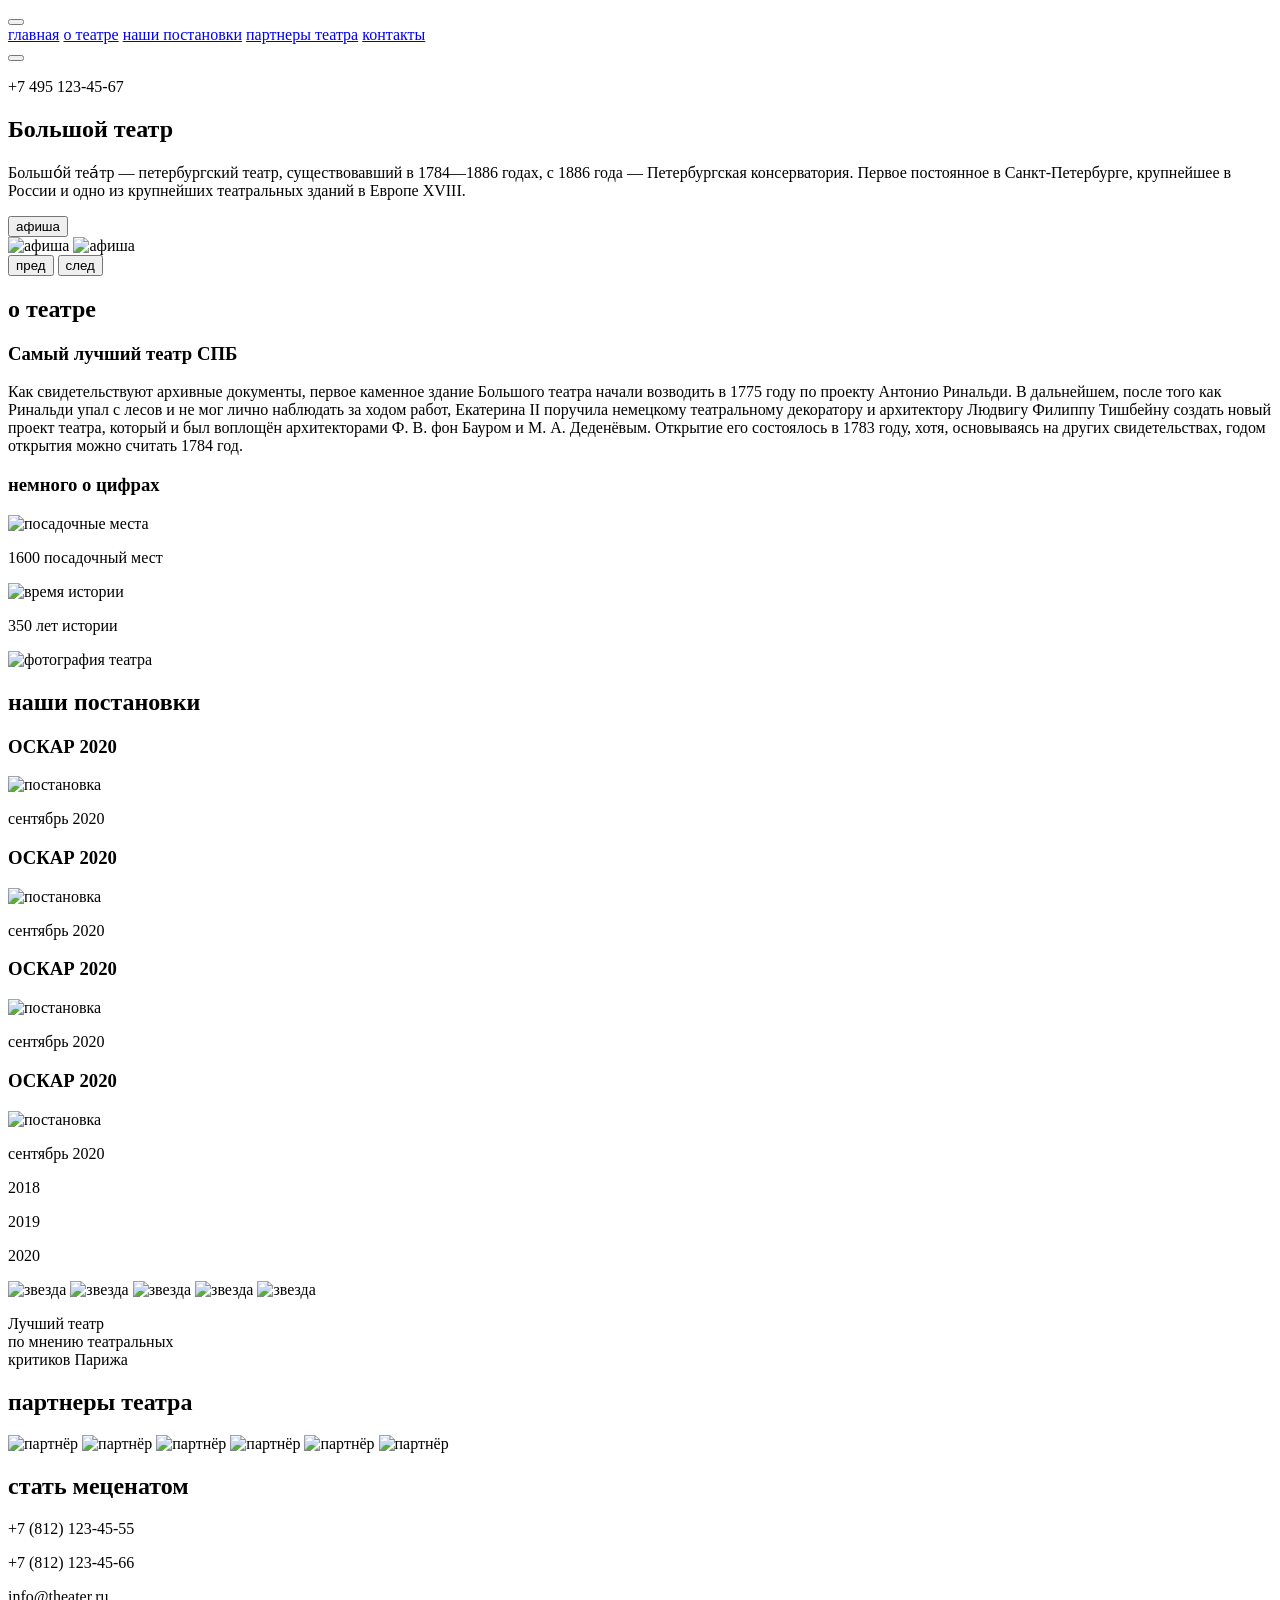
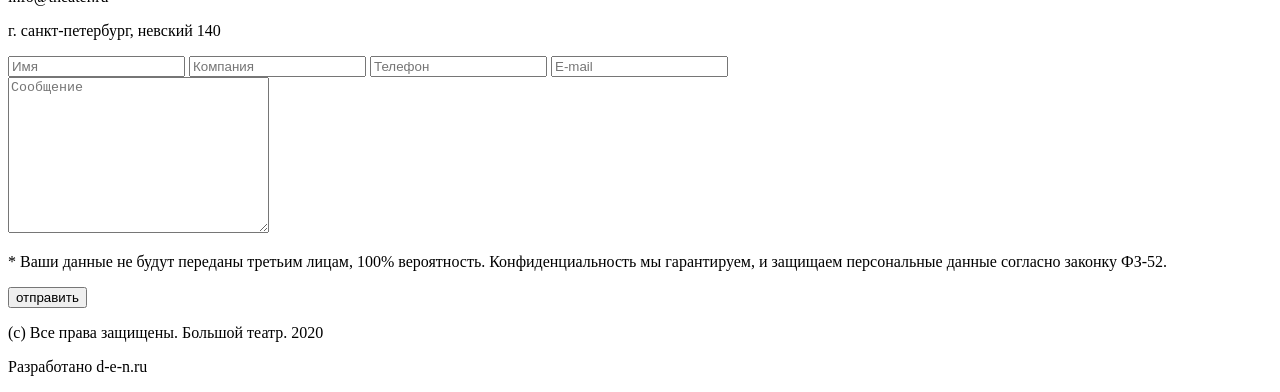
==== commit 54f88ac2: "добавление адаптивного редима 576" ====
--- a/src/index.html
+++ b/src/index.html
@@ -17,12 +17,20 @@
     </head>
     <body>
         <header class="header">
-            <nav class="header__list">
+            <button class="header__menu-button"></button>
+            <nav class="header__list">  
                 <a href="#" class="header__link">главная</a>
                 <a href="#" class="header__link">о театре</a>
                 <a href="#" class="header__link">наши постановки</a>
                 <a href="#" class="header__link">партнеры театра</a>
                 <a href="#" class="header__link">контакты</a>
+                <div class="header__social">
+                    <button class="header__close"></button>
+                    <a href="#" class="header__social-icon header__social-icon--facebook"></a>
+                    <a href="#" class="header__social-icon header__social-icon--instagram"></a>
+                    <a href="#" class="header__social-icon header__social-icon--youtube"></a>
+                    <a href="#" class="header__social-icon header__social-icon--vk"></a>
+                </div>
             </nav>
             <p class="header__phone">+7 495 123-45-67</p>
         </header>
@@ -309,7 +317,7 @@
             </div>
         </footer>
 
-        <section class="popup-thanks-center-of-the-page flex-column">
+        <!-- <section class="popup-thanks-center-of-the-page flex-column">
             <button
                 type="button"
                 class="popup-thanks-center-of-the-page__close-button"
@@ -335,9 +343,9 @@
                 class="popup-thanks-center-of-the-page__link"
                 >Ссылка на репозиторий этого проекта</a
             >
-        </section>
+        </section> -->
     </body>
 
     <script src="https://use.fontawesome.com/1e86a438b8.js"></script>
-    <!-- <script src="js/main.min.js"></script> -->
+    <script src="js/main.min.js"></script>
 </html>
